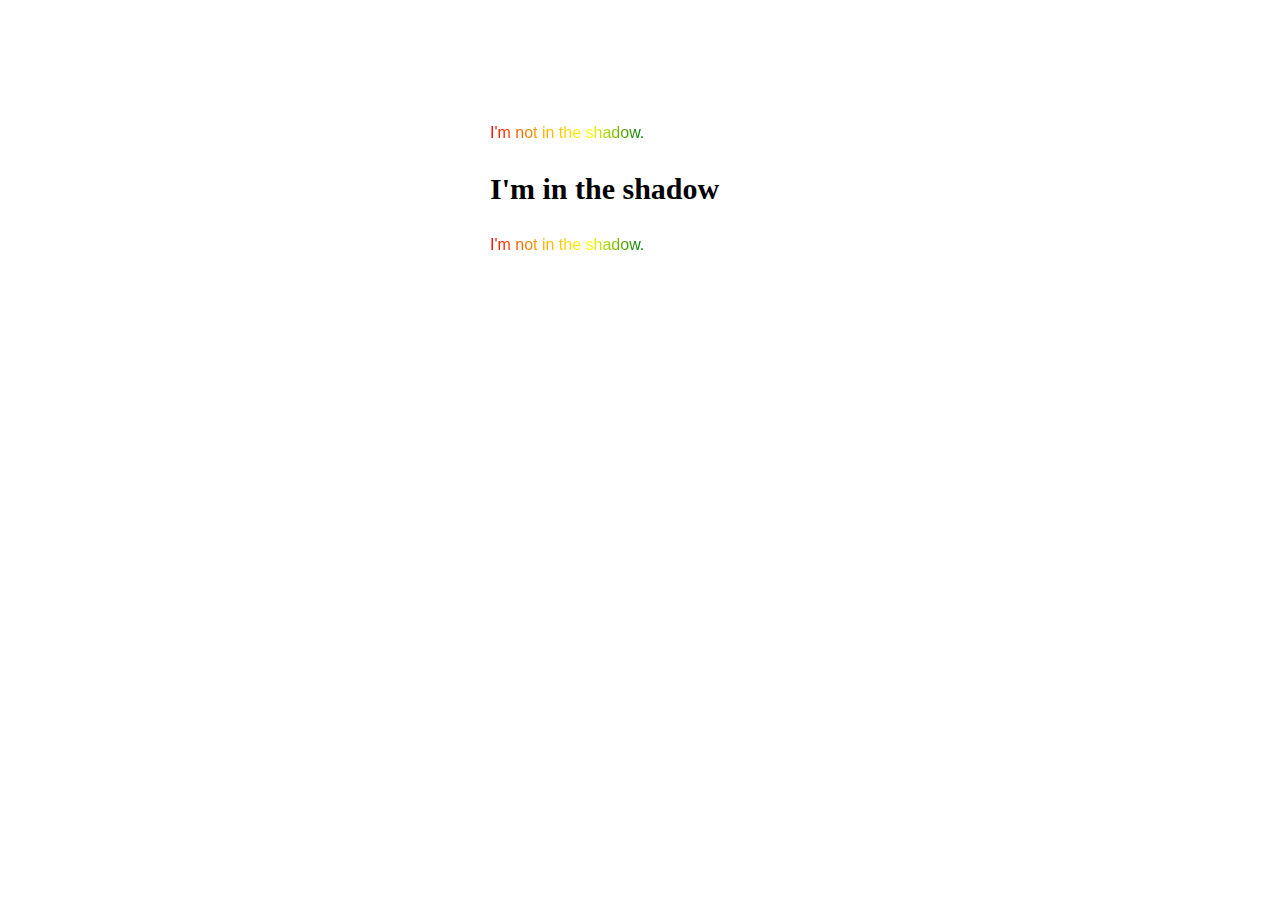
==== index.html @ 11aa033a "first example" ====
<!DOCTYPE html>
<html lang="en">
  <head>
    <meta charset="utf-8" />
    <meta name="viewport" content="width=device-width, initial-scale=1.0" />
    <title>Example</title>

    <script type="module">
      import PersonDetails from './person-details.js';

      window.customElements.define('person-details', PersonDetails);
    </script>

    <style>
      .container {
        padding-top: 100px;
        margin: 0 auto;
        width: 300px;
      }
      p {
        font-family: 'Comic Sans MS', cursive, sans-serif;
        background-image: linear-gradient(to left, violet, indigo, blue, green, yellow, orange, red);
        -webkit-background-clip: text;
        -webkit-text-fill-color: transparent;
      }
    </style>
  </head>
  <body>
    <section class="container">
      <p>I'm not in the shadow.</p>
      <person-details></person-details>
      <p>I'm not in the shadow.</p>
    </section>
  </body>
</html>
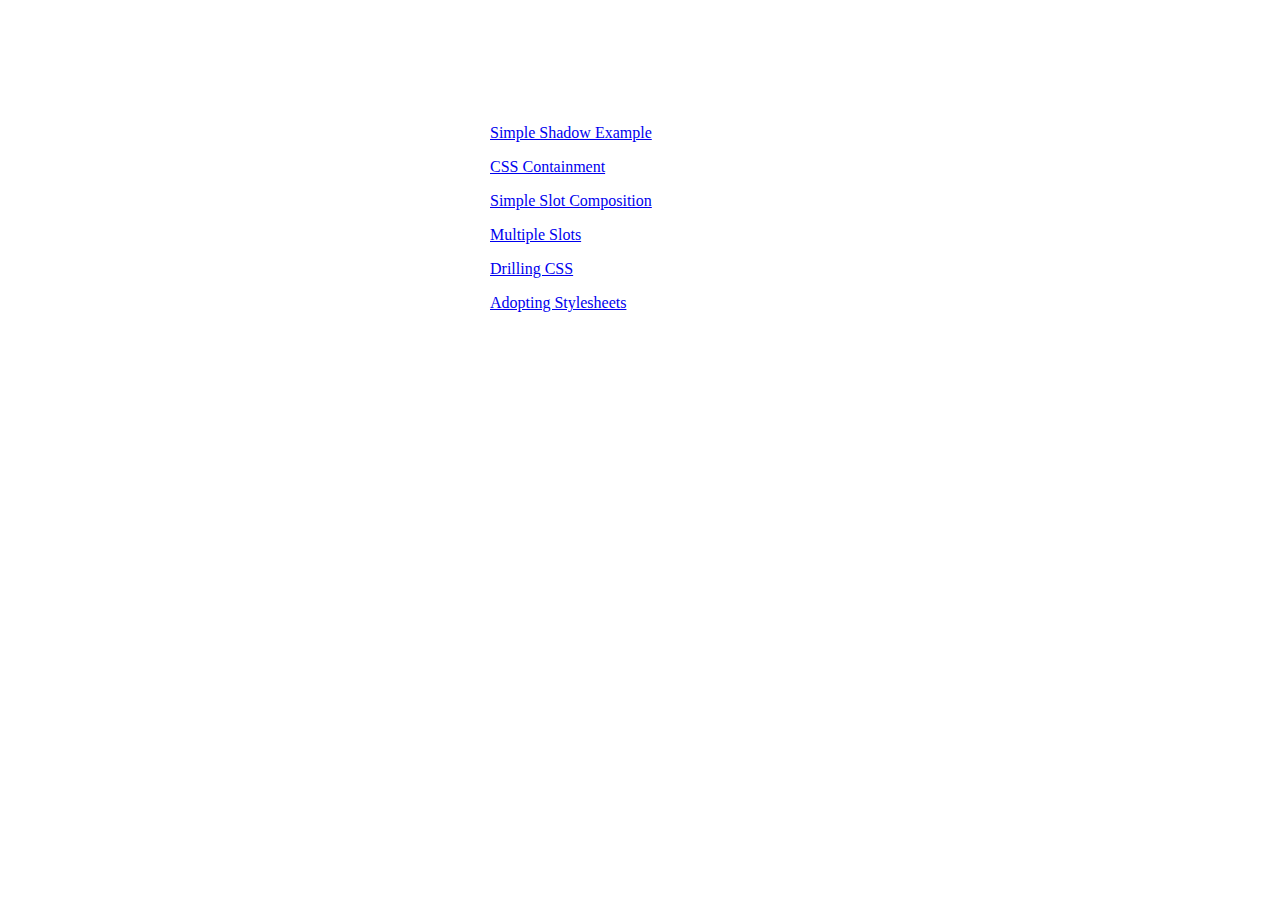
==== commit 6750bd5b: "complete slot example" ====
--- a/index.html
+++ b/index.html
@@ -4,32 +4,16 @@
     <meta charset="utf-8" />
     <meta name="viewport" content="width=device-width, initial-scale=1.0" />
     <title>Example</title>
-
-    <script type="module">
-      import PersonDetails from './person-details.js';
-
-      window.customElements.define('person-details', PersonDetails);
-    </script>
-
-    <style>
-      .container {
-        padding-top: 100px;
-        margin: 0 auto;
-        width: 300px;
-      }
-      p {
-        font-family: 'Comic Sans MS', cursive, sans-serif;
-        background-image: linear-gradient(to left, violet, indigo, blue, green, yellow, orange, red);
-        -webkit-background-clip: text;
-        -webkit-text-fill-color: transparent;
-      }
-    </style>
+    <link href="/base.css" rel="stylesheet" type="text/css" />
   </head>
   <body>
     <section class="container">
-      <p>I'm not in the shadow.</p>
-      <person-details></person-details>
-      <p>I'm not in the shadow.</p>
+      <p><a href="/1-simple/">Simple Shadow Example</a></p>
+      <p><a href="/2-css-containment/">CSS Containment</a></p>
+      <p><a href="/3-slot-composition/">Simple Slot Composition</a></p>
+      <p><a href="/4-multiple-slots/">Multiple Slots</a></p>
+      <p><a href="/5-drilling-css-properties/">Drilling CSS</a></p>
+      <p><a href="/6-adopting-styles/">Adopting Stylesheets</a></p>
     </section>
   </body>
 </html>
--- a/base.css
+++ b/base.css
@@ -0,0 +1,5 @@
+.container {
+  padding-top: 100px;
+  margin: 0 auto;
+  width: 300px;
+}
